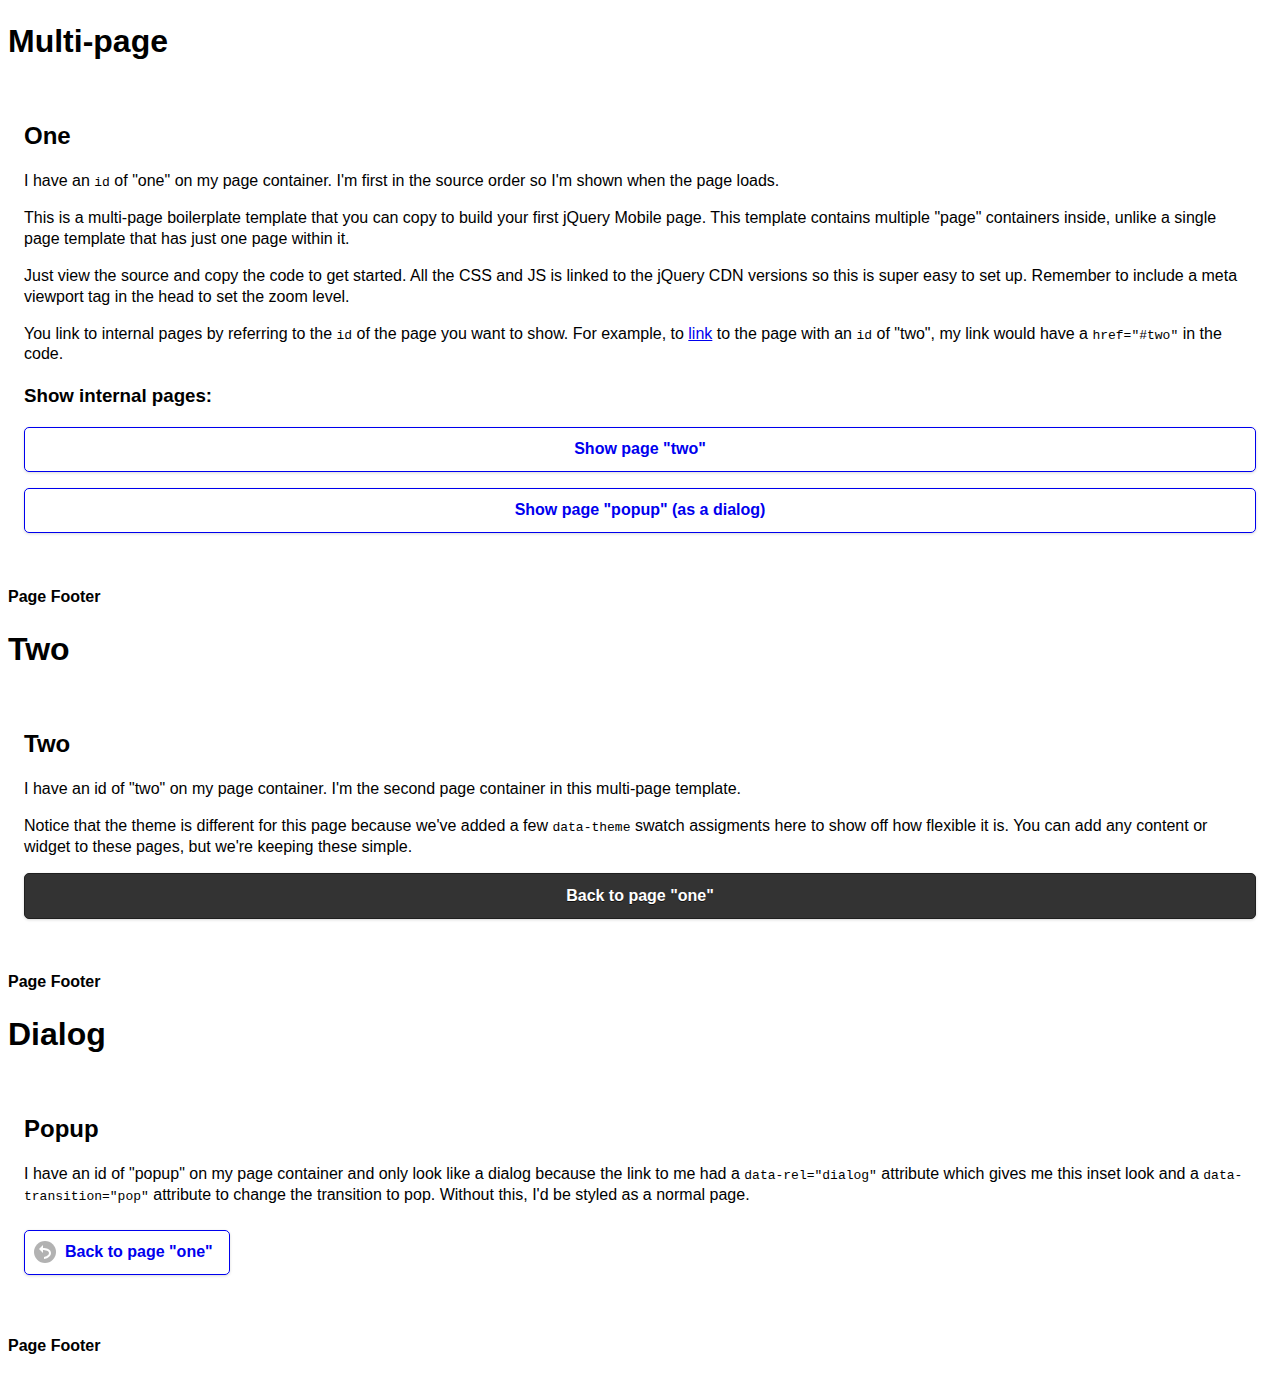
==== demos/pages-multi-page/index.html @ 90256755 "Merge branch 'master' of https://github.com/jquery/jquery-mobile into carousel" ====
<!DOCTYPE html>
<html>

<head>
	<meta charset="utf-8">
	<meta name="viewport" content="width=device-width, initial-scale=1">
	<title>Multi-page template</title>
	<link rel="stylesheet" href="../../css/themes/default/jquery.mobile.css">
	<link rel="stylesheet" href="../_assets/css/jqm-demos.css">
	<link rel="shortcut icon" href="../favicon.ico">
	<script src="../../external/jquery/jquery.js"></script>
	<script src="../_assets/js/"></script>
	<script src="../../js/"></script>
</head>

<body>

<!-- Start of first page: #one -->
<div data-role="page" id="one">

	<div data-role="header">
		<h1>Multi-page</h1>
	</div><!-- /header -->

	<div role="main" class="ui-content" >
		<h2>One</h2>

		<p>I have an <code>id</code> of "one" on my page container. I'm first in the source order so I'm shown when the page loads.</p>

		<p>This is a multi-page boilerplate template that you can copy to build your first jQuery Mobile page. This template contains multiple "page" containers inside, unlike a single page template that has just one page within it.</p>
		<p>Just view the source and copy the code to get started. All the CSS and JS is linked to the jQuery CDN versions so this is super easy to set up. Remember to include a meta viewport tag in the head to set the zoom level.</p>
		<p>You link to internal pages by referring to the <code>id</code> of the page you want to show. For example, to <a href="#two" >link</a> to the page with an <code>id</code> of "two", my link would have a <code>href="#two"</code> in the code.</p>

		<h3>Show internal pages:</h3>
		<p><a href="#two" class="ui-btn ui-shadow ui-corner-all">Show page "two"</a></p>
		<p><a href="#popup" class="ui-btn ui-shadow ui-corner-all" data-rel="dialog" data-transition="pop">Show page "popup" (as a dialog)</a></p>
	</div><!-- /content -->

	<div data-role="footer" data-theme="a">
		<h4>Page Footer</h4>
	</div><!-- /footer -->
</div><!-- /page one -->

<!-- Start of second page: #two -->
<div data-role="page" id="two" data-theme="a">

	<div data-role="header">
		<h1>Two</h1>
	</div><!-- /header -->

	<div role="main" class="ui-content">
		<h2>Two</h2>
		<p>I have an id of "two" on my page container. I'm the second page container in this multi-page template.</p>
		<p>Notice that the theme is different for this page because we've added a few <code>data-theme</code> swatch assigments here to show off how flexible it is. You can add any content or widget to these pages, but we're keeping these simple.</p>
		<p><a href="#one" data-direction="reverse" class="ui-btn ui-shadow ui-corner-all ui-btn-b">Back to page "one"</a></p>

	</div><!-- /content -->

	<div data-role="footer">
		<h4>Page Footer</h4>
	</div><!-- /footer -->
</div><!-- /page two -->

<!-- Start of third page: #popup -->
<div data-role="page" id="popup">

	<div data-role="header" data-theme="b">
		<h1>Dialog</h1>
	</div><!-- /header -->

	<div role="main" class="ui-content">
		<h2>Popup</h2>
		<p>I have an id of "popup" on my page container and only look like a dialog because the link to me had a <code>data-rel="dialog"</code> attribute which gives me this inset look and a <code>data-transition="pop"</code> attribute to change the transition to pop. Without this, I'd be styled as a normal page.</p>
		<p><a href="#one" data-rel="back" class="ui-btn ui-shadow ui-corner-all ui-btn-inline ui-icon-back ui-btn-icon-left">Back to page "one"</a></p>
	</div><!-- /content -->

	<div data-role="footer">
		<h4>Page Footer</h4>
	</div><!-- /footer -->
</div><!-- /page popup -->

</body>
</html>
---- demos/_assets/css/jqm-demos.css ----
/* JQM Demos custom CSS */

/* Header */
.jqm-demos .jqm-header {
	background: #fff;
	border-top: 4px solid #3eb249;
	border-bottom-color: #eee;
}
.jqm-demos .jqm-header h2 {
	padding: .4em 0 .1em;
	margin: 0 3em;
}
.jqm-demos .jqm-header h2 a {
	display: inline-block;
	text-decoration: none;
	min-height: 40px;
}
.jqm-demos .jqm-header h2 img {
	display: block;
	width: 140px;
	height: auto;
}
.jqm-demos .jqm-header h2 > img {
	display: inline-block;
}
.jqm-demos .jqm-header p {
	position: absolute;
	bottom: -2em;
	left: 1em;
	margin: 0;
	color: #666;
	font-family: 'Open Sans', sans-serif;
	font-weight: 300;
	text-transform: uppercase;
}
.jqm-demos .jqm-header .ui-btn {
	width: 2em;
	height: 2em;
	background: none;
	border: 0;
	top: 50%;
	margin-top: -1em;
	-webkit-border-radius: .3125em;
	border-radius: .3125em;
	opacity: .4;
	filter: Alpha(Opacity=40);
}

/* Footer */
.jqm-demos .jqm-footer.ui-footer {
	position: absolute;
	bottom: 0;
	padding-bottom: 0;
}
.jqm-demos .jqm-footer {
	border-top: 1px solid #3eb249;
}
.jqm-demos .jqm-footer p {
	font-size: .8em;
	color: #999;
	font-family: 'Open Sans', sans-serif;
	font-weight: 300;
	margin: 0 1.25em 1.25em;
}
.jqm-demos .jqm-footer p:first-child {
	font-size: 1em;
	color: #666;
	font-weight: 400;
	margin: 1em 1em .75em;
}

/* Content */
.jqm-demos .jqm-content {
	padding-top: 3em;
}
.jqm-demos .jqm-content > h1,
.jqm-demos .jqm-content > h2,
.jqm-demos .jqm-content > h3,
.jqm-demos .jqm-content > p,
.jqm-demos .jqm-content > ul li,
.jqm-demos .jqm-content > a {
	font-family: 'Open Sans', sans-serif;
	font-weight: 300;
}
.jqm-demos .jqm-content > h1 {
	font-size: 2.4em;
	margin: 0 0 .625em;
}
.jqm-demos .jqm-content > h2 {
	color: #3eb249;
	background-color: transparent;
	border-bottom: 1px solid #ddd;
	font-size: 1.6em;
	padding-bottom: .2em;
	margin: 0 0 .7375em;
}
.jqm-demos .jqm-content > h3 {
	color: #3eb249;
	background-color: transparent;
	font-size: 1.4em;
	margin: 0 0 1em;
}
.jqm-demos .jqm-content > p {
	font-size: 1.2em;
	line-height: 1.5;
}
.jqm-demos .jqm-content > ul:not(.jqm-list) li {
	font-size: 1.2em;
	line-height: 1.5;
}
.jqm-demos .jqm-content > p {
	margin: 0 0 1.25em;
}
.jqm-demos .jqm-content > ul,
.jqm-demos .jqm-content > ol {
	padding-left: 1.3em;
}
.jqm-demos .jqm-content > .ui-listview {
	padding-left: 0;
}
.jqm-demos .jqm-content > a,
.jqm-demos .jqm-content > p a,
.jqm-demos .jqm-content > ul:not(.jqm-list) li a {
	font-weight: 400;
	text-decoration: none;
}
.jqm-demos .jqm-content strong {
	font-weight: 700;
}
.jqm-demos .jqm-content > p strong {
	font-weight: 400;
}

/* Homepage */
.jqm-home > .jqm-content > img {
	width: 400px;
	max-width: 100%;
	display: block;
	margin: 2.5em 0;
}
.jqm-home .ui-grid-a {
	margin: 2.5em -.5em -.5em;
}
.jqm-block-content {
	margin: .5em;
	padding: 1em;
	background: #fff;
	border: 1px solid #eee;
	-webkit-border-radius: .3125em;
	border-radius: .3125em;
	font-family: 'Open Sans', sans-serif;
}
.jqm-block-content h3 {
	font-size: 1.5em;
	font-weight: 300;
	color: #3eb249;
	border-bottom: 1px solid #ddd;
	padding-bottom: .25em;
	margin: 0 0 .5em;
}
.jqm-block-content p {
	font-size: 1.1em;
	font-weight: 300;
	line-height: 1.4;
	margin: .7em 0;
}
.jqm-block-content p:last-child {
	margin-bottom: 0;
}
.jqm-block-content a:link {
	font-weight: 300;
	text-decoration: none;
}

/* Code */
.jqm-content pre,
.jqm-content code {
	font-family: "Consolas", "Bitstream Vera Sans Mono", "Courier New", Courier, monospace;
	background: #e5e5e5;
	background: rgba(0,0,0,.05);
	padding: 0 .125em;
}
.jqm-content pre {
	padding: 0 1em 1.2em;
	white-space: pre-wrap;
}
.jqm-content pre > code {
	padding: 0;
	background: none;
	font-size: .9em;
}

/* Lists */
.jqm-demos .jqm-search .jqm-list {
	margin: 0 -1em 1em;
}
.jqm-demos .jqm-list .ui-btn,
.jqm-demos .jqm-list .ui-btn:visited,
.jqm-demos .jqm-list .ui-li-divider {
	font-family: 'Open Sans', sans-serif;
	font-weight: 300;
	text-shadow: none !important;
}
.jqm-demos .jqm-list .ui-btn:hover,
.jqm-demos .jqm-list .ui-btn:active {
	color: #3388cc;
}
.jqm-demos .jqm-list .ui-btn.ui-btn-active {
	color: #fff;
}
.jqm-demos .jqm-list .ui-li-divider {
	color: #3eb249;
}

/* Navmenu */
.jqm-navmenu-panel .ui-listview > li .ui-collapsible-heading {
	margin: 0;
}
.jqm-navmenu-panel .ui-collapsible.ui-li-static {
	padding: 0;
	border: none !important;
}
.jqm-navmenu-panel .ui-collapsible + li > .ui-btn,
.jqm-navmenu-panel .ui-collapsible + .ui-collapsible > .ui-collapsible-heading > .ui-btn,
.jqm-navmenu-panel .ui-panel-inner > .ui-listview > li.ui-first-child .ui-btn {
	border-top: none !important;
}
.jqm-navmenu-panel .ui-listview .ui-listview .ui-btn {
	padding-left: 1.5em;
	color: #999;
}
.jqm-navmenu-panel .ui-listview .ui-listview .ui-btn.ui-btn-active {
	color: #fff;
}
.jqm-navmenu-panel .ui-btn:after {
	opacity: .4;
	filter: Alpha(Opacity=40);
}
.jqm-demos .jqm-navmenu-panel.jqm-panel-page-nav {
	display: none;
	position: absolute;
	top: 178px;
	left: 12px;
}
.jqm-demos .jqm-navmenu-panel.jqm-panel-page-nav ul li:first-child a{
	border-top: none;
}
/* Search */
.jqm-search-panel .ui-panel-inner {
	padding-top: 0;
}
.jqm-search-panel .ui-input-search {
	margin: 1em 0;
}
.jqm-search-panel .ui-input-search.ui-focus {
	-webkit-box-shadow: inset 0 1px 3px rgba(0,0,0,.2);
	-moz-box-shadow: inset 0 1px 3px rgba(0,0,0,.2);
	box-shadow: inset 0 1px 3px rgba(0,0,0,.2);
}
.jqm-list .jqm-search-results-keywords {
    padding: .46857em 0 0;
    font-size: .8em;
    font-weight: 300;
    color: #999;
    display: block;
	text-overflow: ellipsis;
	overflow: hidden;
	white-space: nowrap;
}
.ui-btn-active .jqm-search-results-keywords {
    color: #fff;
}
.jqm-search-results-highlight {
    color: #3388cc;
    font-weight: 400;
}
.ui-btn-active .jqm-search-results-highlight {
    color: #fff;
    font-weight: 300;
}

/* Quick links */
.jqm-demos .jqm-content .jqm-deeplink {
	display: block;
	color: #999;
	font-weight: 300;
	border-top: 1px solid #eee;
	text-align: right;
	padding-top: .2em;
	margin: 0 0 1.5em;
}
.jqm-demos .jqm-content .jqm-deeplink:after {
	content: "";
	display: block;
	float: right;
	margin: .1em 0 0 .5em;
	width: 1em;
	height: 1em;
	background-position: center center;
	background-repeat: no-repeat;
	opacity: .4;
	filter: Alpha(Opacity=40);
}

/* View source links */
.jqm-demos .jqm-content .jqm-view-source-link,
.jqm-demos .jqm-content .jqm-view-source-link:visited,
.jqm-demos .jqm-content .jqm-view-source-link:hover,
.jqm-demos .jqm-content .jqm-view-source-link:active {
	color: #3eb249;
	font-family: 'Open Sans', sans-serif;
	font-weight: 400;
	margin: 2em 0 1.5em 1em;
}
.jqm-demos .jqm-content .jqm-view-source-link.ui-btn-active:link {
	color: #fff;
}

@media (min-width: 60em) {
	.jqm-demos .jqm-header h2 {
		padding: 1em 0 .7em;
		margin: 0 1em 0 3%;
		text-align: left;
	}
	.jqm-demos .jqm-header h2 img {
		width: 275px;
		height: 78px;
	}
	.jqm-demos .jqm-header p {
		bottom: auto;
		left: auto;
		top: 50%;
		right: 15%;
		font-size: 1.2em;
		margin-top: -.625em;
	}
	.jqm-demos .jqm-navmenu-link {
		display: none;
	}
	.jqm-demos .jqm-search-link {
		right: 3%;
	}
	.jqm-demos .jqm-footer p {
		float: right;
		margin: 1.5em 3% 1.5em 1.5em;
	}
	.jqm-demos .jqm-footer p:first-child {
		float: left;
		margin: 1.25em 1.25em 1.25em 3%;
	}
	.jqm-demos .jqm-navmenu-panel {
		visibility: visible;
		position: relative;
		left: 0;
		float: left;
		width: 25%;
		background: none;
		-webkit-transition: none !important;
		-moz-transition: none !important;
		transition: none !important;
		-webkit-transform: none !important;
		-moz-transform: none !important;
		transform: none !important;
		-webkit-box-shadow: none;
		-moz-box-shadow: none;
		box-shadow: none;
	}
	.jqm-demos.jqm-panel-page .jqm-navmenu-panel {
		display: none;
	}
	html .jqm-demos.jqm-panel-page .jqm-navmenu-panel.jqm-panel-page-nav {
		display: block;
	}
	.jqm-demos .jqm-navmenu-panel .ui-panel-inner {
		margin-top: 3em;
		margin-bottom: 3em;
	}
	.jqm-demos .jqm-content {
		width: 67%;
		padding-top: 2em;
		padding-left: 5%;
		padding-right: 3%;
		float: right;
	}
    .jqm-demos .jqm-content.jqm-fullwidth {
		width: auto;
		padding-left: 15%;
		padding-right: 15%;
		float: none;
	}
	.jqm-navmenu-panel .ui-listview .ui-btn {
		padding-left: 12.5%;
	}
	.jqm-navmenu-panel .ui-listview .ui-listview .ui-btn {
		padding-left: 15%;
	}
	.jqm-navmenu-panel .ui-collapsible,
	.jqm-navmenu-panel .ui-collapsible-content,
	.jqm-navmenu-panel .ui-btn {
		background: none !important;
		border-color: #ddd !important;
	}
	.jqm-navmenu-panel .ui-btn.ui-btn-active {
		color: #3388cc !important;
	}
	.jqm-navmenu-panel .ui-btn::after {
		opacity: 0;
		-webkit-transition: opacity 500ms ease;
		-moz-transition: opacity 500ms ease;
		transition: opacity 500ms ease;
	}
	.jqm-navmenu-panel .ui-btn:hover::after {
		opacity: .4;
	}
	.jqm-search-panel {
		width: 26em;
		right: -26em;
		z-index: 1003; /* Puts the panel on top of the dismiss modal which is not adjusted to custom width */
	}
	.jqm-search-panel.ui-panel-animate.ui-panel-position-right {
		-webkit-transform: translate3d(26em,0,0);
		-moz-transform: translate3d(26em,0,0);
		transform: translate3d(26em,0,0);
	}
	.ui-panel-dismiss-open.ui-panel-dismiss-position-right {
		left: -17em;
		right: 17em;
	}
}
@media (min-width: 35em) {
	.jqm-block-content {
		min-height: 18em;
	}
}

/* View source popup */
#jqm-view-source-popup.ui-popup-container {
	width: 90%;
	max-width: 1500px;
}
.jqm-view-source .ui-collapsible-set {
	margin: 0;
}
.jqm-view-source .ui-collapsible-heading .ui-btn {
	font-family: 'Open Sans', sans-serif;
	font-weight: 400;
}
.jqm-view-source .ui-collapsible-heading .ui-btn-inner {
	padding: .4em;
}
.jqm-view-source .ui-collapsible-content {
	padding: 0;
	overflow: auto;
}
.jqm-view-source .ui-collapsible-content .phpStatus {
	padding: 1em;
}
.jqm-view-source .ui-collapsible-content > div,
.jqm-view-source .ui-collapsible-content .syntaxhighlighter {
	border-bottom-right-radius: inherit;
	border-bottom-left-radius: inherit;
}
.jqm-view-source .ui-collapsible-content::-webkit-scrollbar {
    width: 5px;
}
.jqm-view-source .ui-collapsible-content::-webkit-scrollbar-track {
    background: transparent;
}
.jqm-view-source .ui-collapsible-content::-webkit-scrollbar-thumb {
	background: #435A5F;
	border: solid #222;
	border-width: 12px 2px 12px 0;
	border-bottom-right-radius: 5px;
}
.jqm-view-source .ui-collapsible-content td.code .container > textarea {
	resize: none;
}

/* Button C - HTML */
.jqm-view-source .ui-btn.ui-btn-c,
.jqm-view-source .ui-btn.ui-btn-c:visited,
.jqm-view-source .ui-btn.ui-btn-c:hover,
.jqm-view-source .ui-btn.ui-btn-c:active,
.jqm-view-source .ui-btn.ui-btn-c.ui-btn-active {
	background: #005aff;
	border-color: #0033cc;
	color: #fff;
	text-shadow: 0 1px 0 #0033cc;
}
/* Button D - PHP */
.jqm-view-source .ui-btn.ui-btn-d,
.jqm-view-source .ui-btn.ui-btn-d:visited,
.jqm-view-source .ui-btn.ui-btn-d:hover,
.jqm-view-source .ui-btn.ui-btn-d:active,
.jqm-view-source .ui-btn.ui-btn-d.ui-btn-active {
	background: #ed1c24;
	border-color: #ff0000;
	color: #fff;
	text-shadow: 0 1px 0 #ff0000;
}
/* Button E - JS */
.jqm-view-source .ui-btn.ui-btn-e,
.jqm-view-source .ui-btn.ui-btn-e:visited,
.jqm-view-source .ui-btn.ui-btn-e:hover,
.jqm-view-source .ui-btn.ui-btn-e:active,
.jqm-view-source .ui-btn.ui-btn-e.ui-btn-active {
	background: #3EB249;
	border-color: #108040;
	color: #fff;
	text-shadow: 0 1px 0 #108040;
}
/* Button F - CSS */
.jqm-view-source .ui-btn.ui-btn-f,
.jqm-view-source .ui-btn.ui-btn-f:visited,
.jqm-view-source .ui-btn.ui-btn-f:hover,
.jqm-view-source .ui-btn.ui-btn-f:active,
.jqm-view-source .ui-btn.ui-btn-f.ui-btn-active {
	background: #ec008c;
	border-color: #cc0099;
	color: #fff;
	text-shadow: 0 1px 0 #cc0099;
}

/**
 * SyntaxHighlighter
 * http://alexgorbatchev.com/SyntaxHighlighter
 *
 * SyntaxHighlighter is donationware. If you are using it, please donate.
 * http://alexgorbatchev.com/SyntaxHighlighter/donate.html
 *
 * @version
 * 3.0.83 (July 02 2010)
 *
 * @copyright
 * Copyright (C) 2004-2010 Alex Gorbatchev.
 *
 * @license
 * Dual licensed under the MIT and GPL licenses.
 */
.syntaxhighlighter a,
.syntaxhighlighter div,
.syntaxhighlighter code,
.syntaxhighlighter table,
.syntaxhighlighter table td,
.syntaxhighlighter table tr,
.syntaxhighlighter table tbody,
.syntaxhighlighter table thead,
.syntaxhighlighter table caption,
.syntaxhighlighter textarea {
	background: none;
	border: 0;
	bottom: auto;
	float: none;
	left: auto;
	height: auto;
	line-height: 18px;
	margin: 0;
	outline: 0;
	overflow: visible;
	padding: 0;
	position: static;
	right: auto;
	text-align: left;
	top: auto;
	vertical-align: baseline;
	width: auto;
	box-sizing: content-box;
	font-family: "Consolas", "Bitstream Vera Sans Mono", "Courier New", Courier, monospace;
	font-weight: normal;
	font-style: normal;
	font-size: 14px;
	min-height: inherit;
	min-height: auto;
}
.syntaxhighlighter {
	width: auto;
	margin: 0;
	padding: 1em 0;
	position: relative;
	overflow: auto;
	font-size: 13px;
}
.syntaxhighlighter.source {
	overflow: hidden;
}
.syntaxhighlighter .bold {
	font-weight: bold;
}
.syntaxhighlighter .italic {
	font-style: italic;
}
.syntaxhighlighter .line {
	white-space: pre;
	white-space: pre-wrap;
}
.syntaxhighlighter table {
	width: 100%;
}
.syntaxhighlighter table caption {
	text-align: left;
	padding: .5em 0 0.5em 1em;
}
.syntaxhighlighter table td.code {
	width: 100%;
}
.syntaxhighlighter table td.code .container {
	position: relative;
}
.syntaxhighlighter table td.code .container textarea {
	box-sizing: border-box;
	position: absolute;
	left: 0;
	top: 0;
	width: 100%;
	height: 100%;
	border: none;
	background: white;
	padding-left: 1em;
	overflow: hidden;
	white-space: pre;
}
.syntaxhighlighter table td.gutter .line {
	text-align: right;
	padding: 0 0.5em 0 1em;
}
.syntaxhighlighter table td.code .line {
	padding: 0 1em;
}
.syntaxhighlighter.show {
	display: block;
}
.syntaxhighlighter.collapsed table {
	display: none;
}
.syntaxhighlighter .line.alt1 {
	background-color: transparent;
}
.syntaxhighlighter .line.alt2 {
	background-color: transparent;
}
.syntaxhighlighter .line.highlighted.alt1, .syntaxhighlighter .line.highlighted.alt2 {
	background-color: #253e5a;
}
.syntaxhighlighter .line.highlighted.number {
	color: #38566f;
}
.syntaxhighlighter table caption {
	color: #d1edff;
}
.syntaxhighlighter .gutter {
	color: #afafaf;
}
.syntaxhighlighter .gutter .line {
	border-right: 3px solid #435a5f;
}
.syntaxhighlighter .gutter .line.highlighted {
	background-color: #435a5f;
	color: #0f192a;
}
.syntaxhighlighter.collapsed {
	overflow: visible;
}
.syntaxhighlighter .plain, .syntaxhighlighter .plain a {
	color: #eee;
}
.syntaxhighlighter .comments, .syntaxhighlighter .comments a {
	color: #5ba1cf;
}
.syntaxhighlighter .string {
	color: #98da31;
}
.syntaxhighlighter .string a {
	color: #1dc116;
}
.syntaxhighlighter .keyword {
	color: #ffae00;
}
.syntaxhighlighter .preprocessor {
	color: #8aa6c1;
}
.syntaxhighlighter .variable {
	color: #ffaa3e;
}
.syntaxhighlighter .value {
	color: #f7e741;
}
.syntaxhighlighter .functions {
	color: #ffaa3e;
}
.syntaxhighlighter .constants {
	color: #e0e8ff;
}
.syntaxhighlighter .script {
	font-weight: bold;
	color: #b43d3d;
	background-color: none;
}
.syntaxhighlighter .color1 {
	color: #8df;
}
.syntaxhighlighter .color1 a {
	color: #f8bb00;
}
.syntaxhighlighter .color2, .syntaxhighlighter .color2 a {
	color: white;
}
.syntaxhighlighter .color3, .syntaxhighlighter .color3 a {
	color: #ffaa3e;
}
.syntaxhighlighter table td.code {
	cursor: text;
}
.syntaxhighlighter table td.code .container textarea {
	background: #eee;
	white-space: pre;
	white-space: pre-wrap;
}
.syntaxhighlighter ::-moz-selection {
	background-color: #3399ff;
	color: #fff;
	text-shadow: none;
}
.syntaxhighlighter ::-webkit-selection {
	background-color: #3399ff;
	color: #fff;
	text-shadow: none;
}
.syntaxhighlighter ::selection {
	background-color: #3399ff;
	color: #fff;
	text-shadow: none;
}
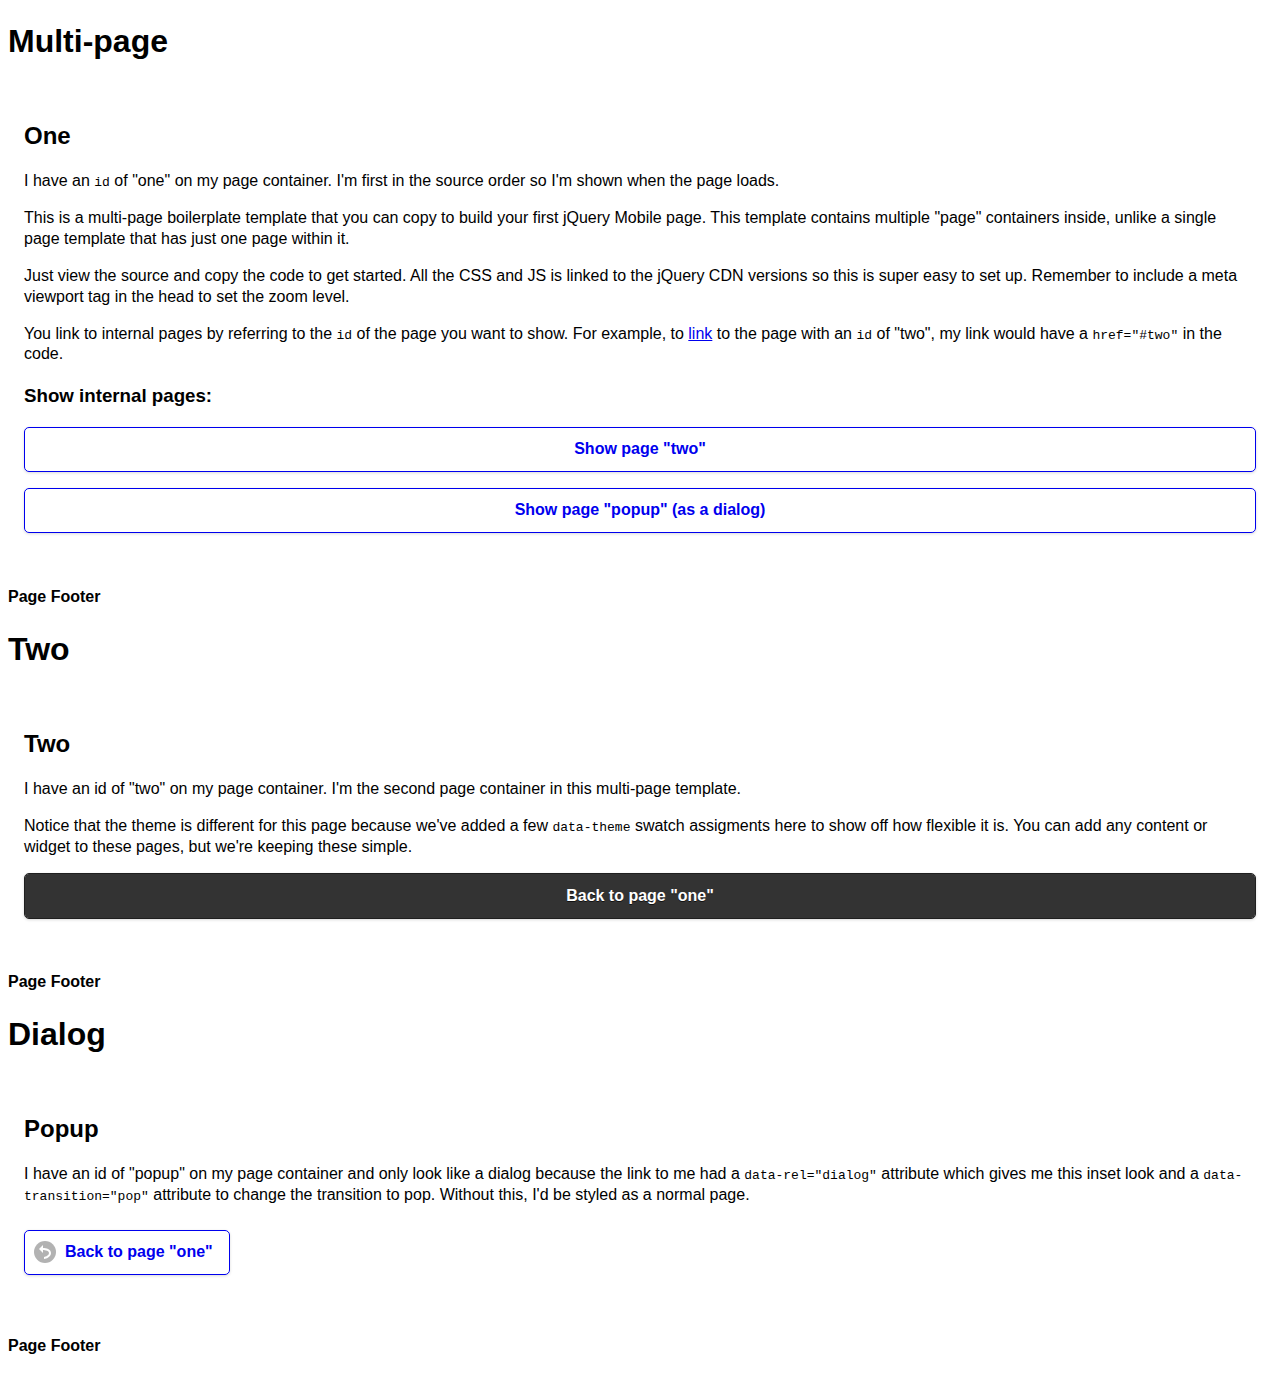
==== commit ec89e523: "Merge branch 'master' of https://github.com/jquery/jquery-mobile into carousel" ====
--- a/demos/pages-multi-page/index.html
+++ b/demos/pages-multi-page/index.html
@@ -22,14 +22,14 @@
 		<h1>Multi-page</h1>
 	</div><!-- /header -->
 
-	<div role="main" class="ui-content" >
+	<div role="main" class="ui-content">
 		<h2>One</h2>
 
 		<p>I have an <code>id</code> of "one" on my page container. I'm first in the source order so I'm shown when the page loads.</p>
 
 		<p>This is a multi-page boilerplate template that you can copy to build your first jQuery Mobile page. This template contains multiple "page" containers inside, unlike a single page template that has just one page within it.</p>
 		<p>Just view the source and copy the code to get started. All the CSS and JS is linked to the jQuery CDN versions so this is super easy to set up. Remember to include a meta viewport tag in the head to set the zoom level.</p>
-		<p>You link to internal pages by referring to the <code>id</code> of the page you want to show. For example, to <a href="#two" >link</a> to the page with an <code>id</code> of "two", my link would have a <code>href="#two"</code> in the code.</p>
+		<p>You link to internal pages by referring to the <code>id</code> of the page you want to show. For example, to <a href="#two">link</a> to the page with an <code>id</code> of "two", my link would have a <code>href="#two"</code> in the code.</p>
 
 		<h3>Show internal pages:</h3>
 		<p><a href="#two" class="ui-btn ui-shadow ui-corner-all">Show page "two"</a></p>
